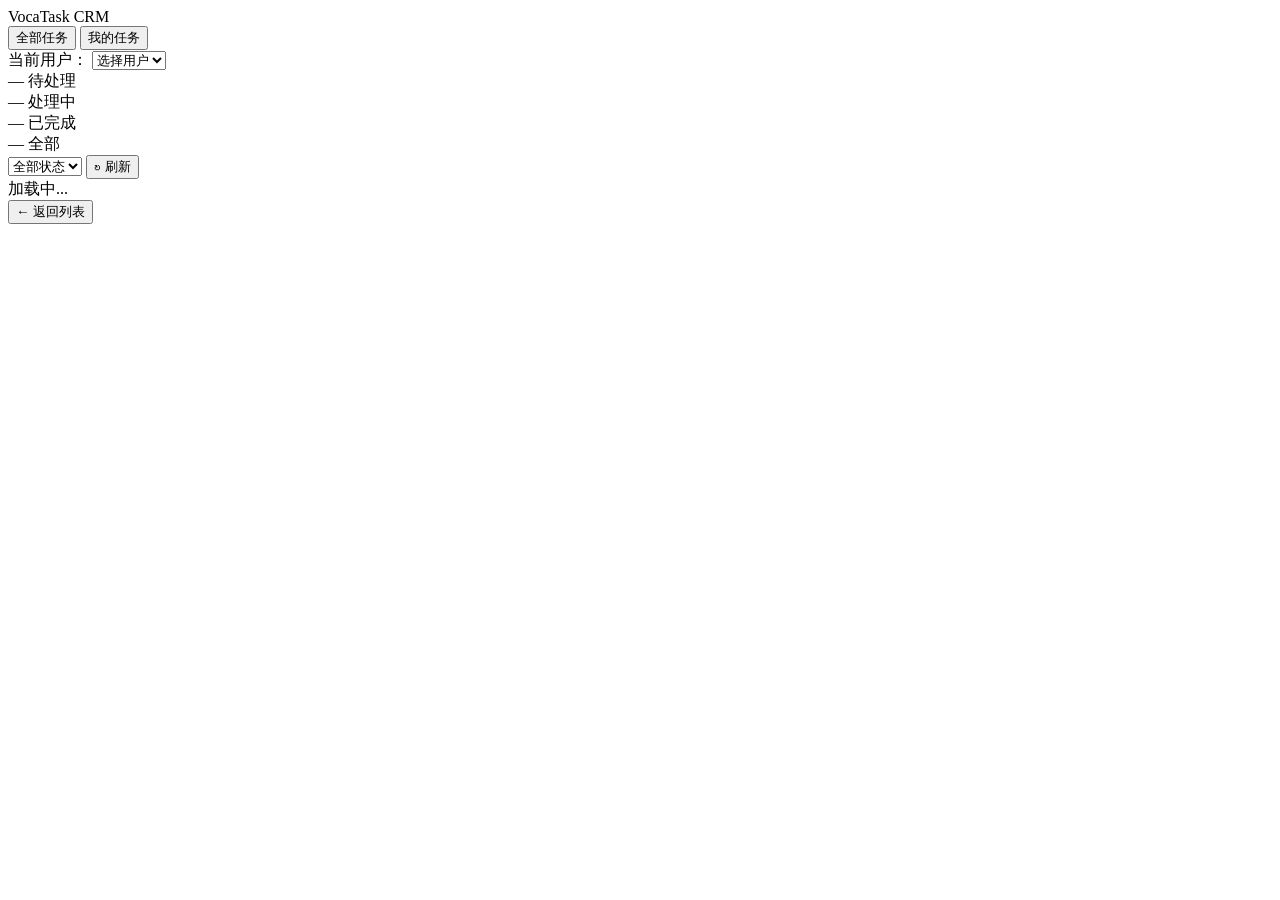
==== web/crm/index.html @ 9949584c "Add CRM module, chat UI, Minimax design, and pipeline optimizations - Add CRM backend (crm_server.py" ====
<!DOCTYPE html>
<html lang="zh-CN">
<head>
<meta charset="UTF-8">
<meta name="viewport" content="width=device-width, initial-scale=1.0">
<title>VocaTask CRM — 任务管理</title>
<link rel="preconnect" href="https://fonts.googleapis.com">
<link rel="preconnect" href="https://fonts.gstatic.com" crossorigin>
<link href="https://fonts.googleapis.com/css2?family=DM+Sans:wght@400;500;600;700&family=Outfit:wght@500;600&display=swap" rel="stylesheet">
<link rel="stylesheet" href="/static/crm.css">
</head>
<body>
<div class="crm-app">

  <!-- Top Nav -->
  <header class="crm-nav">
    <div class="nav-brand">
      <span class="nav-logo">VocaTask</span>
      <span class="nav-sub">CRM</span>
    </div>
    <nav class="nav-tabs">
      <button class="nav-tab active" data-view="all">全部任务</button>
      <button class="nav-tab" data-view="mine">我的任务</button>
    </nav>
    <div class="nav-right">
      <span class="nav-label">当前用户：</span>
      <select id="user-select" class="user-select">
        <option value="">选择用户</option>
        <option>张三</option>
        <option>孙八</option>
        <option>李四</option>
        <option>周九</option>
        <option>王五</option>
        <option>吴十</option>
        <option>赵六</option>
        <option>郑冬</option>
        <option>钱七</option>
        <option>陈明</option>
      </select>
    </div>
  </header>

  <!-- Stats Bar -->
  <div class="stats-bar" id="stats-bar">
    <div class="stat-card" data-filter="open">
      <span class="stat-num" id="stat-open">—</span>
      <span class="stat-label">待处理</span>
    </div>
    <div class="stat-card" data-filter="in_progress">
      <span class="stat-num" id="stat-progress">—</span>
      <span class="stat-label">处理中</span>
    </div>
    <div class="stat-card" data-filter="completed">
      <span class="stat-num" id="stat-done">—</span>
      <span class="stat-label">已完成</span>
    </div>
    <div class="stat-card" data-filter="">
      <span class="stat-num" id="stat-total">—</span>
      <span class="stat-label">全部</span>
    </div>
    <div class="stats-actions">
      <select id="filter-status" class="filter-select">
        <option value="">全部状态</option>
        <option value="open">待处理</option>
        <option value="in_progress">处理中</option>
        <option value="completed">已完成</option>
      </select>
      <button class="btn-refresh" id="btn-refresh" title="刷新">↻ 刷新</button>
      <span class="refresh-hint" id="refresh-hint"></span>
    </div>
  </div>

  <!-- Main Content -->
  <main class="crm-main">

    <!-- Task List View -->
    <div id="view-list" class="view active">
      <div id="task-list" class="task-list">
        <div class="empty-state">加载中...</div>
      </div>
    </div>

    <!-- Task Detail View -->
    <div id="view-detail" class="view">
      <button class="btn-back" id="btn-back">← 返回列表</button>
      <div id="task-detail-content"></div>
    </div>

  </main>
</div>

<script src="/static/crm.js"></script>
</body>
</html>
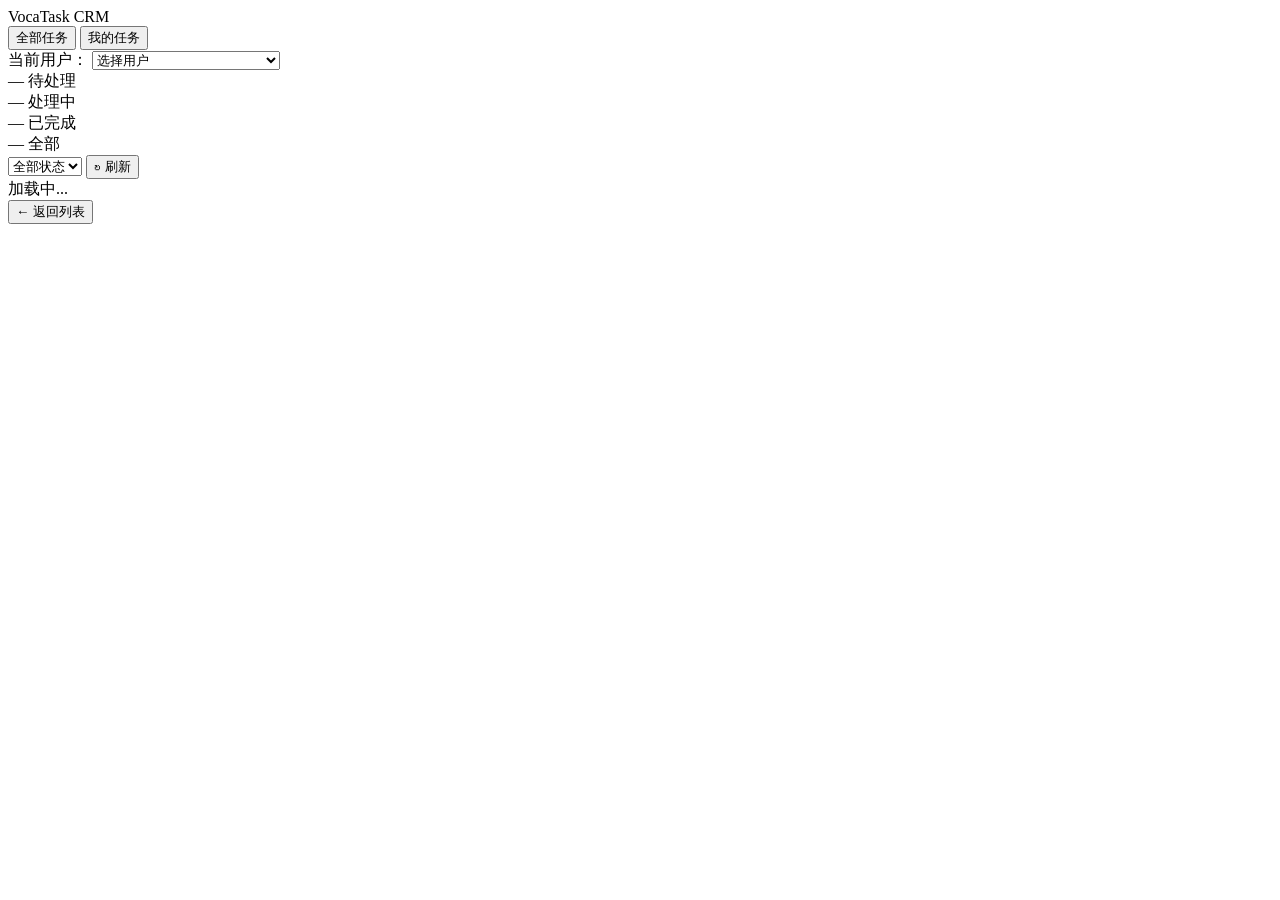
==== commit 0e15336c: "refactor: replace claude_router with ai_router, add tech verification docs Replace claude_router.py " ====
--- a/web/crm/index.html
+++ b/web/crm/index.html
@@ -26,16 +26,16 @@
       <span class="nav-label">当前用户：</span>
       <select id="user-select" class="user-select">
         <option value="">选择用户</option>
-        <option>张三</option>
-        <option>孙八</option>
-        <option>李四</option>
-        <option>周九</option>
-        <option>王五</option>
-        <option>吴十</option>
-        <option>赵六</option>
-        <option>郑冬</option>
-        <option>钱七</option>
-        <option>陈明</option>
+        <option>设备部门 · 张三 · 设备主管</option>
+        <option>设备部门 · 孙八 · 设备工程师</option>
+        <option>生产部门 · 李四 · 生产经理</option>
+        <option>生产部门 · 周九 · 车间主任</option>
+        <option>安全部门 · 王五 · 安全主管</option>
+        <option>安全部门 · 吴十 · 安全员</option>
+        <option>后勤部门 · 赵六 · 后勤主管</option>
+        <option>后勤部门 · 郑冬 · 采购专员</option>
+        <option>人力资源 · 钱七 · HR经理</option>
+        <option>人力资源 · 陈明 · 培训专员</option>
       </select>
     </div>
   </header>
